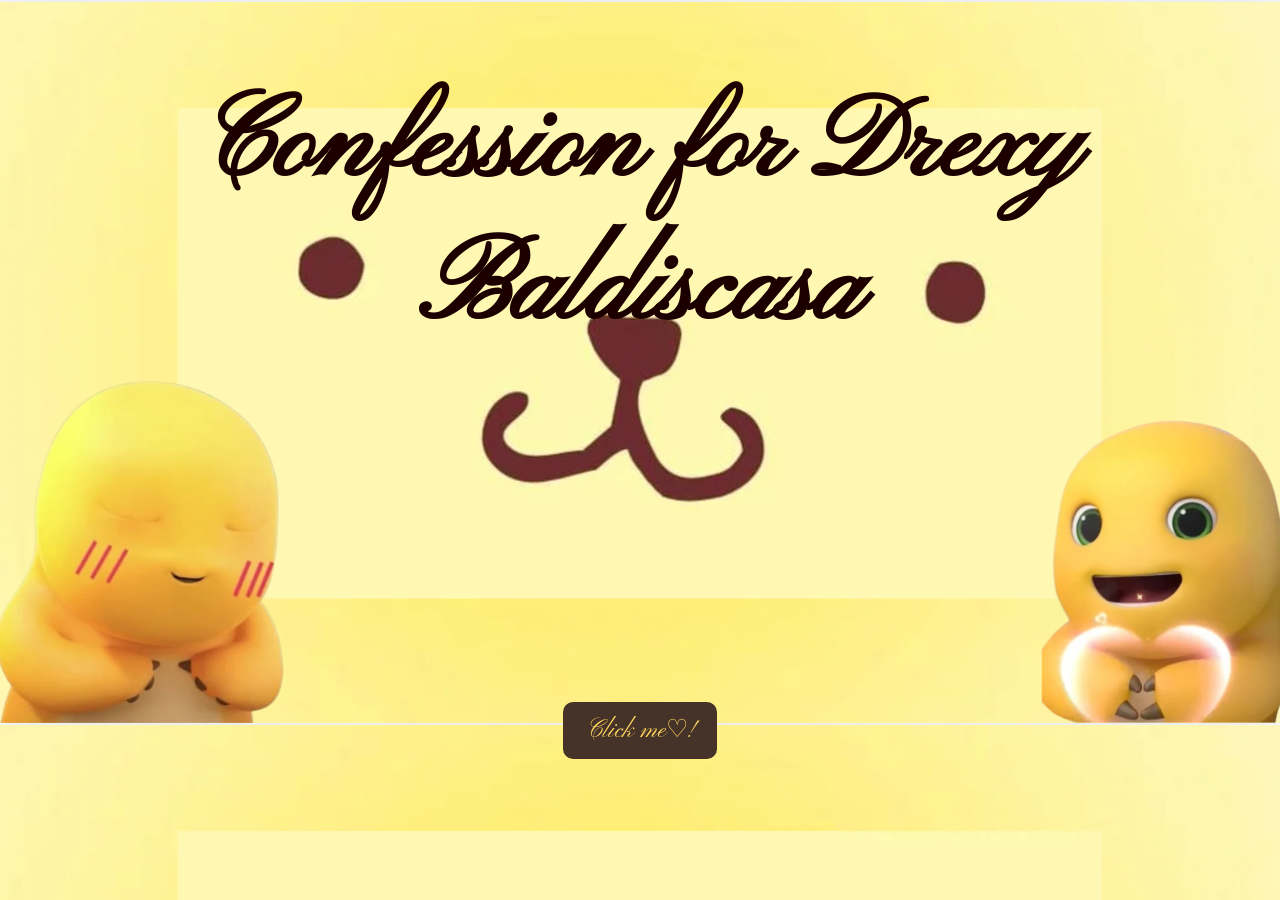
==== index.html @ 42a00290 "Add files via upload" ====
<!DOCTYPE html>
<html lang="en">
<head>
    <meta charset="UTF-8">
    <meta http-equiv="X-UA-Compatible" content="IE=edge">
    <meta name="viewport" content="width=device-width, initial-scale=1.0">
    <title>Drexy</title>
    <link rel="stylesheet" href="style.css">
    <link href="https://fonts.googleapis.com/css2?family=Pinyon+Script&display=swap" rel="stylesheet">
    <link href="https://fonts.googleapis.com/css2?family=Playball&display=swap" rel="stylesheet">
</head>
<body>
    <div>
    <a href="page2.html" class="btn">
        <button class="start">Click me♡!</button>
    </a>
    </div>
    <audio id="bgMusic" autoplay loop>
  <source src="cute.mp3" type="audio/mpeg">
</audio>

    <h1>Confession for Drexy Baldiscasa</h1>
---- style.css ----
body{
    background-image: url(startpage.png.png);
    background-size: cover;
}
.start{
    position: absolute;
    left: 50%;
    top: 78%; /* adjust this number */
    transform: translateX(-50%);

    font-size: 25px;
    font-family: 'Pinyon Script';
    background-color: #453228;
    color: #fdd55e;
    border: none;
    border-radius: 10px;
    padding: 12px 24px;
    cursor: pointer;
}
.next-btn {
    position: fixed; /* or absolute */
    bottom: 20px;
    right: 20px;

    width: 110px;
    height: 65px;

    background-color: #4a2f24;
    border: none;
    border-radius: 20px;

    cursor: pointer;

    display: flex;
    justify-content: center;
    align-items: center;

    transition: 0.3s ease;
}

.next-btn span {
    color: #f6c85f;
    font-size: 28px;
}

.next-btn:hover {
    transform: scale(1.05);
    box-shadow: 0 0 15px rgba(246, 200, 95, 0.5);
}
.buttons{
    position: absolute;
    top: 550px;
    left: 50%;
    transform: translateX(-50%);

    display: flex;
    gap: 80px;
}

.yes,
.no{
    width: 110px;
    height: 70px;

    border: none;
    border-radius: 20px;

    background: #4e352c;
    color: red;

    font-size: 35px;
    cursor: pointer;
}

.yes:hover,
.no:hover{
    transform: scale(1.1);
}
.YES{
    position: absolute;
    left: 50%;
    top: 78%; /* adjust this number */
    transform: translateX(-50%);

    font-size: 25px;
    font-family: 'Pinyon Script';
    background-color: #453228;
    color: #fdd55e;
    border: none;
    border-radius: 10px;
    padding: 12px 24px;
    cursor: pointer;
}
.HEHE{
    position: absolute;
    left: 50%;
    top: 78%; /* adjust this number */
    transform: translateX(-50%);

    font-size: 25px;
    font-family: 'Pinyon Script';
    background-color: #453228;
    color: #fdd55e;
    border: none;
    border-radius: 10px;
    padding: 12px 24px;
    cursor: pointer;
}
h1{
    color: #1C0000;
    font-family: 'Pinyon Script';
    font-size: 115px;
    text-align: center;

}
h2{
    color: #1C0000;
    font-family: 'Pinyon Script';
    font-size: 95px;
    text-align: left;
    font-weight: bold;
}
h3{
    color: #1C0000;
    font-size: 88px;
    text-align: left;
    font-weight: bold;
}
h4{
    color: black;
    font-family: 'Playfair Display';
    font-size: 65px;
    text-align: center;

    position: absolute;
    top: 70px;
    left: 50%;
    transform: translateX(-50%);
}
h5{
 color: black;
    font-family: 'Playfair Display';
    font-size: 65px;
    text-align: center;

    position: absolute;
    top: 70px;
    left: 50%;
    transform: translateX(-50%);
}
.odd{
    color: black;
    font-family: 'Playball';
    font-size: 40px;
    text-align: center;
}
.even{
    color: black;
    font-family: 'Playball';
    font-size: 40px;
    text-align: center;
}
.fullscreen-bg{
    position: fixed;
    top: 0;
    left: 0;
    width: 100%;
    height: 100%;
    object-fit: cover;
    z-index: -1;
}
.page2{
    position: fixed;
    top: 0;
    left: 0;
    width: 100%;
    height: 100%;
    object-fit: cover;
    z-index: -1;
}
.page3{
    position: fixed;
    top: 0;
    left: 0;
    width: 100%;
    height: 100%;
    object-fit: cover;
    z-index: -1;
}
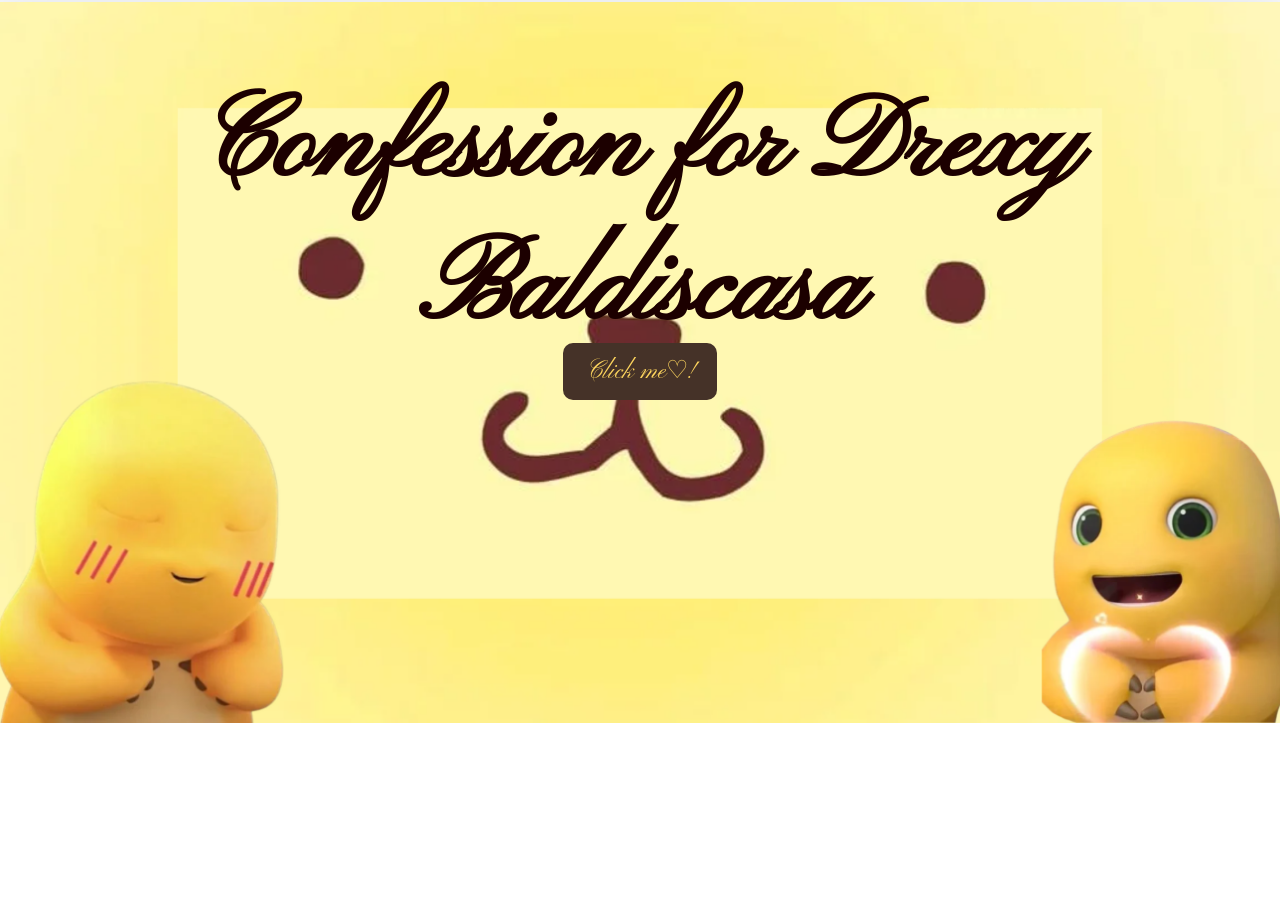
==== commit b4eddf1b: "Update index.html" ====
--- a/index.html
+++ b/index.html
@@ -9,8 +9,10 @@
     <link href="https://fonts.googleapis.com/css2?family=Pinyon+Script&display=swap" rel="stylesheet">
     <link href="https://fonts.googleapis.com/css2?family=Playball&display=swap" rel="stylesheet">
 </head>
+<img src="startpage.png.png" class="hero-bg">
 <body>
-    <div>
+    <div class="overlay">
+            <h1>Confession for Drexy Baldiscasa</h1>
     <a href="page2.html" class="btn">
         <button class="start">Click me♡!</button>
     </a>
@@ -18,5 +20,3 @@
     <audio id="bgMusic" autoplay loop>
   <source src="cute.mp3" type="audio/mpeg">
 </audio>
-
-    <h1>Confession for Drexy Baldiscasa</h1>
--- a/style.css
+++ b/style.css
@@ -1,11 +1,17 @@
 body{
-    background-image: url(startpage.png.png);
-    background-size: cover;
+    margin: 0;
+    background: #fff;
+}
+
+.hero-bg{
+    width: 100%;
+    height: auto;
+    display: block;
 }
 .start{
     position: absolute;
     left: 50%;
-    top: 78%; /* adjust this number */
+    top: 78%; 
     transform: translateX(-50%);
 
     font-size: 25px;
@@ -18,7 +24,7 @@
     cursor: pointer;
 }
 .next-btn {
-    position: fixed; /* or absolute */
+    position: fixed; 
     bottom: 20px;
     right: 20px;
 
@@ -79,7 +85,7 @@
 .YES{
     position: absolute;
     left: 50%;
-    top: 78%; /* adjust this number */
+    top: 78%; 
     transform: translateX(-50%);
 
     font-size: 25px;
@@ -94,7 +100,7 @@
 .HEHE{
     position: absolute;
     left: 50%;
-    top: 78%; /* adjust this number */
+    top: 78%; 
     transform: translateX(-50%);
 
     font-size: 25px;
@@ -109,27 +115,27 @@
 h1{
     color: #1C0000;
     font-family: 'Pinyon Script';
-    font-size: 115px;
+    font-size: clamp(40px, 10vw, 115px);
     text-align: center;
 
 }
 h2{
     color: #1C0000;
     font-family: 'Pinyon Script';
-    font-size: 95px;
+    font-size: clamp(35px,8vw,95px);
     text-align: left;
     font-weight: bold;
 }
 h3{
     color: #1C0000;
-    font-size: 88px;
+    font-size: clamp(30px, 7vw, 88px);
     text-align: left;
     font-weight: bold;
 }
 h4{
     color: black;
     font-family: 'Playfair Display';
-    font-size: 65px;
+    font-size: clamp(24px, 6vw, 65px);
     text-align: center;
 
     position: absolute;
@@ -140,7 +146,7 @@
 h5{
  color: black;
     font-family: 'Playfair Display';
-    font-size: 65px;
+    font-size: clamp(24px, 6vw, 65px);
     text-align: center;
 
     position: absolute;
@@ -151,13 +157,13 @@
 .odd{
     color: black;
     font-family: 'Playball';
-    font-size: 40px;
+    font-size: clamp(20px, 2.8vw, 40px);
     text-align: center;
 }
 .even{
     color: black;
     font-family: 'Playball';
-    font-size: 40px;
+    font-size: clamp(20px, 2.8vw, 40px);
     text-align: center;
 }
 .fullscreen-bg{
@@ -168,6 +174,10 @@
     height: 100%;
     object-fit: cover;
     z-index: -1;
+     background-repeat: no-repeat;
+    background-size: cover;
+    background-position: center;
+    min-height: 100vh;
 }
 .page2{
     position: fixed;
@@ -186,4 +196,16 @@
     height: 100%;
     object-fit: cover;
     z-index: -1;
-}+}
+@media (max width:600px) {
+    .card-container {
+        flex-direction: column;
+    }
+
+}
+.overlay{
+    position: absolute;
+    top: 0;
+    left: 0;
+    width: 100%;
+}
